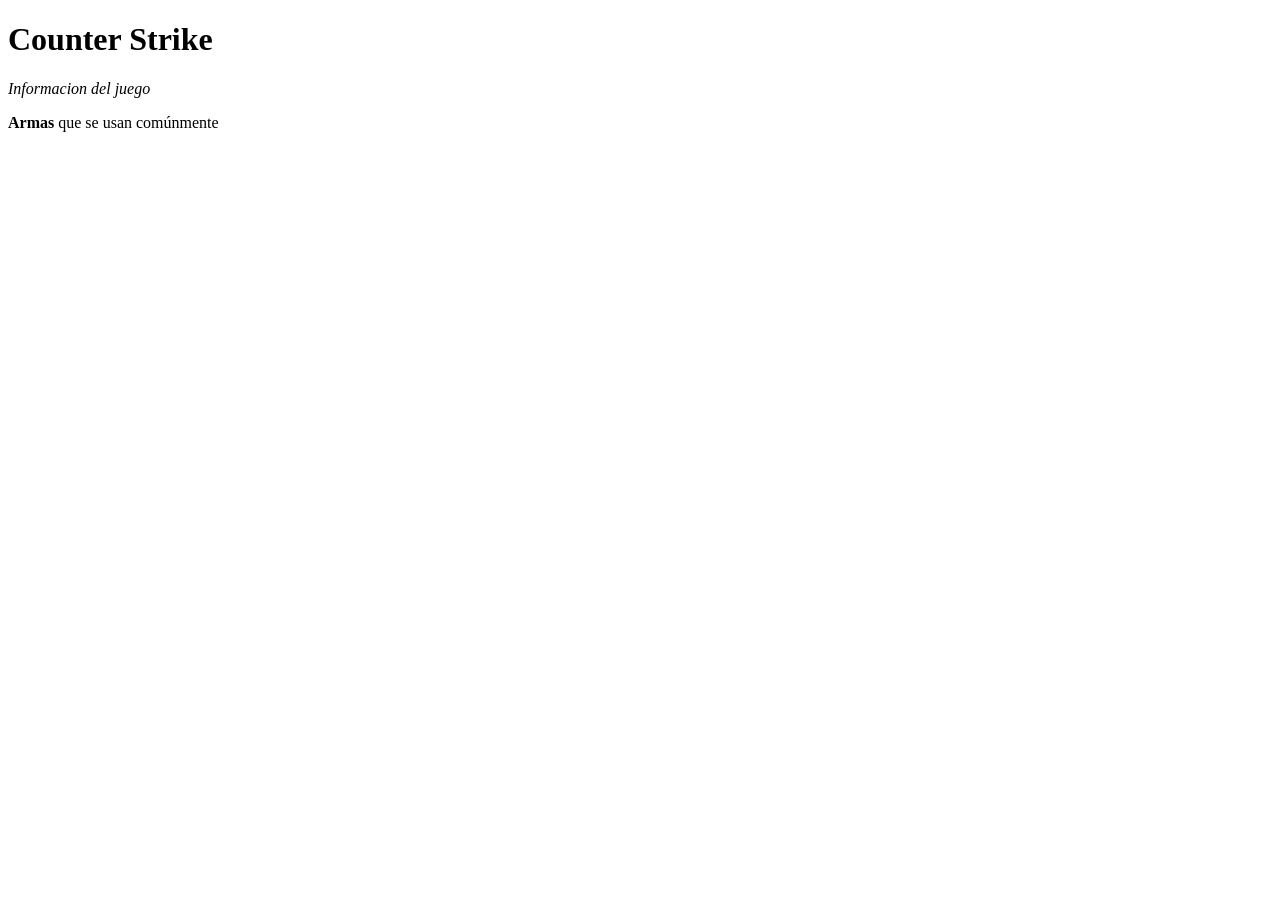
==== Index.html @ 5c603f1d "Empiezo con el Index" ====
<!doctype html>
<html lang="es">
  <head>
    <meta charset="UTF-8" />
    <meta name="viewport" content="width=device-width, initial-scale=1.0" /> 
    <title>Trabajo Practico N°1</title>
  </head>
  <body>
    <!--titulo mostrado en la pagina-->
    <h1>Counter Strike</h1>
    <p><i>Informacion del juego</i></p>
    <p><strong>Armas</strong> que se usan comúnmente</p>    
  </body>
</html>
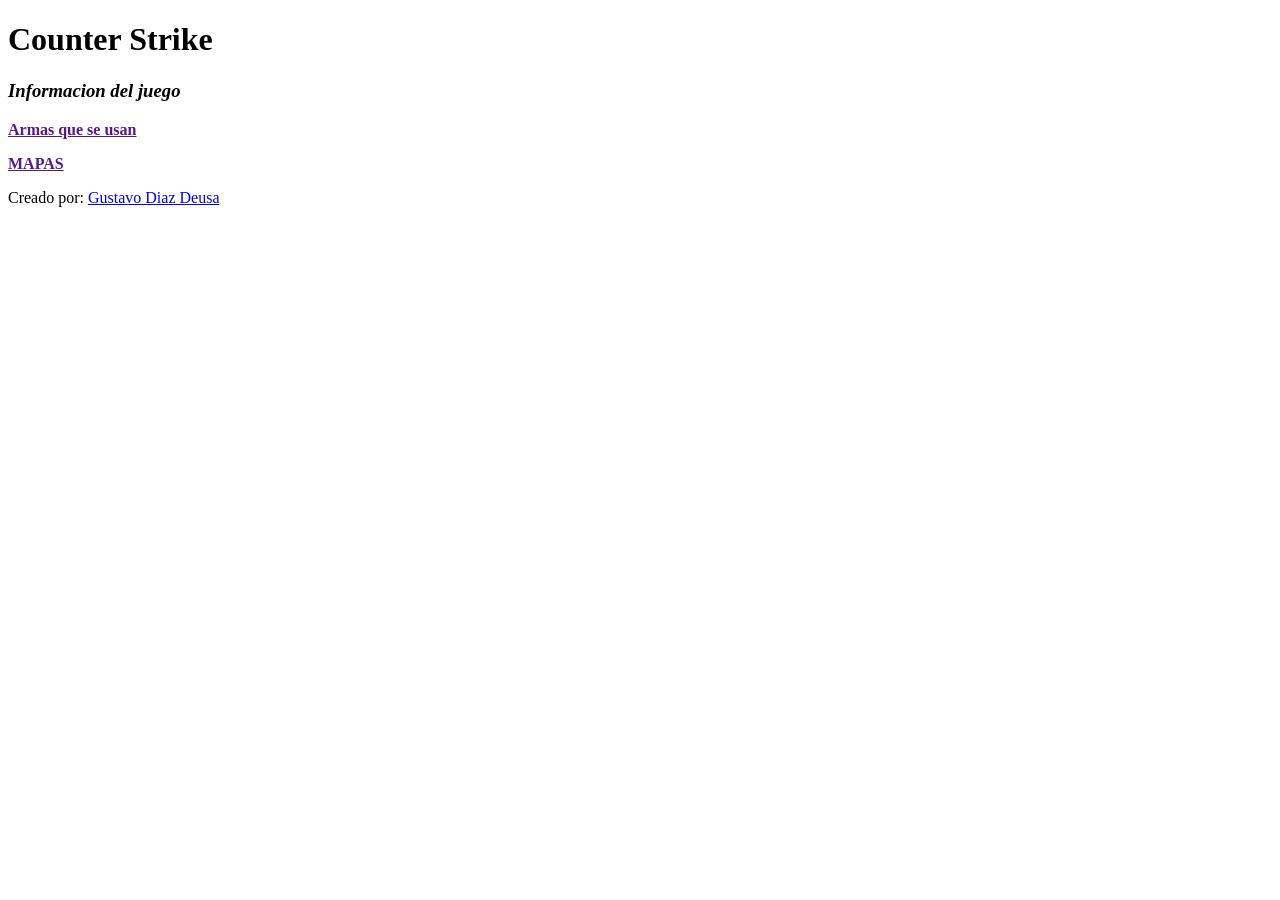
==== commit d70c84a0: "Index sin adornar" ====
--- a/Index.html
+++ b/Index.html
@@ -7,8 +7,21 @@
   </head>
   <body>
     <!--titulo mostrado en la pagina-->
-    <h1>Counter Strike</h1>
-    <p><i>Informacion del juego</i></p>
-    <p><strong>Armas</strong> que se usan comúnmente</p>    
+    <header>
+      <h1>Counter Strike</h1>
+    </header>
+
+    <main>
+      <!--informacion q va a brindar-->
+      <h3><i>Informacion del juego</i></h3>
+      <!--armas-->
+      <p><a href=""><strong>Armas que se usan</strong></a></p>  
+      <!--mapas-->  
+      <p><a href=""><strong>MAPAS</strong></a></p>    
+    </main>
+    
+    <footer>
+      <p>Creado por: <a href="https://github.com/GDEUSA">Gustavo Diaz Deusa</a></p>
+    </footer>
   </body>
 </html>
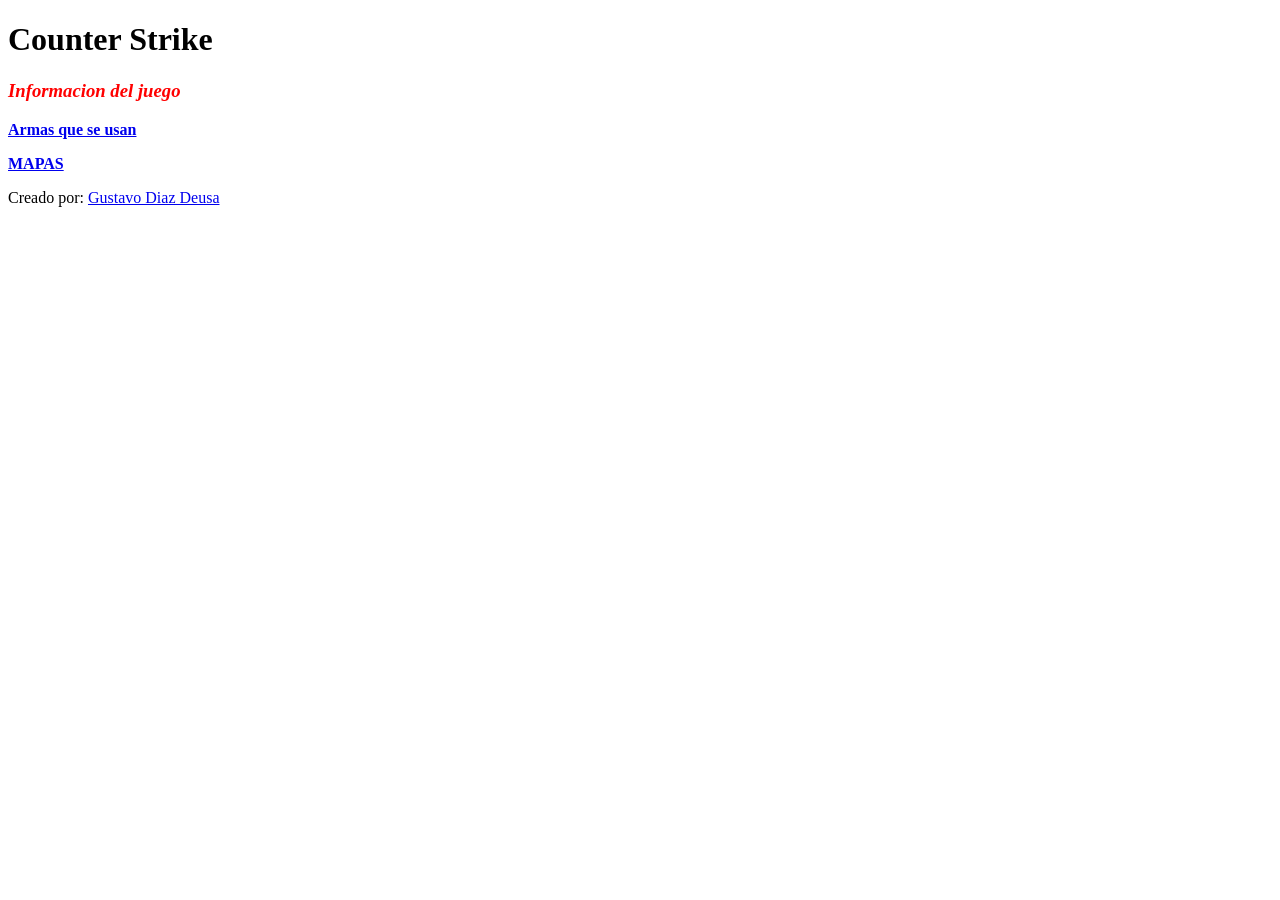
==== commit 380b10a9: "creo las demas html" ====
--- a/Index.html
+++ b/Index.html
@@ -13,13 +13,13 @@
 
     <main>
       <!--informacion q va a brindar-->
-      <h3><i>Informacion del juego</i></h3>
+      <h3 style="color: red;"><i>Informacion del juego</i></h3>
       <!--armas-->
-      <p><a href=""><strong>Armas que se usan</strong></a></p>  
+      <p><a href="armas.html"><strong>Armas que se usan</strong></a></p>  
       <!--mapas-->  
-      <p><a href=""><strong>MAPAS</strong></a></p>    
+      <p><a href="mapas.html"><strong>MAPAS</strong></a></p>    
     </main>
-    
+
     <footer>
       <p>Creado por: <a href="https://github.com/GDEUSA">Gustavo Diaz Deusa</a></p>
     </footer>
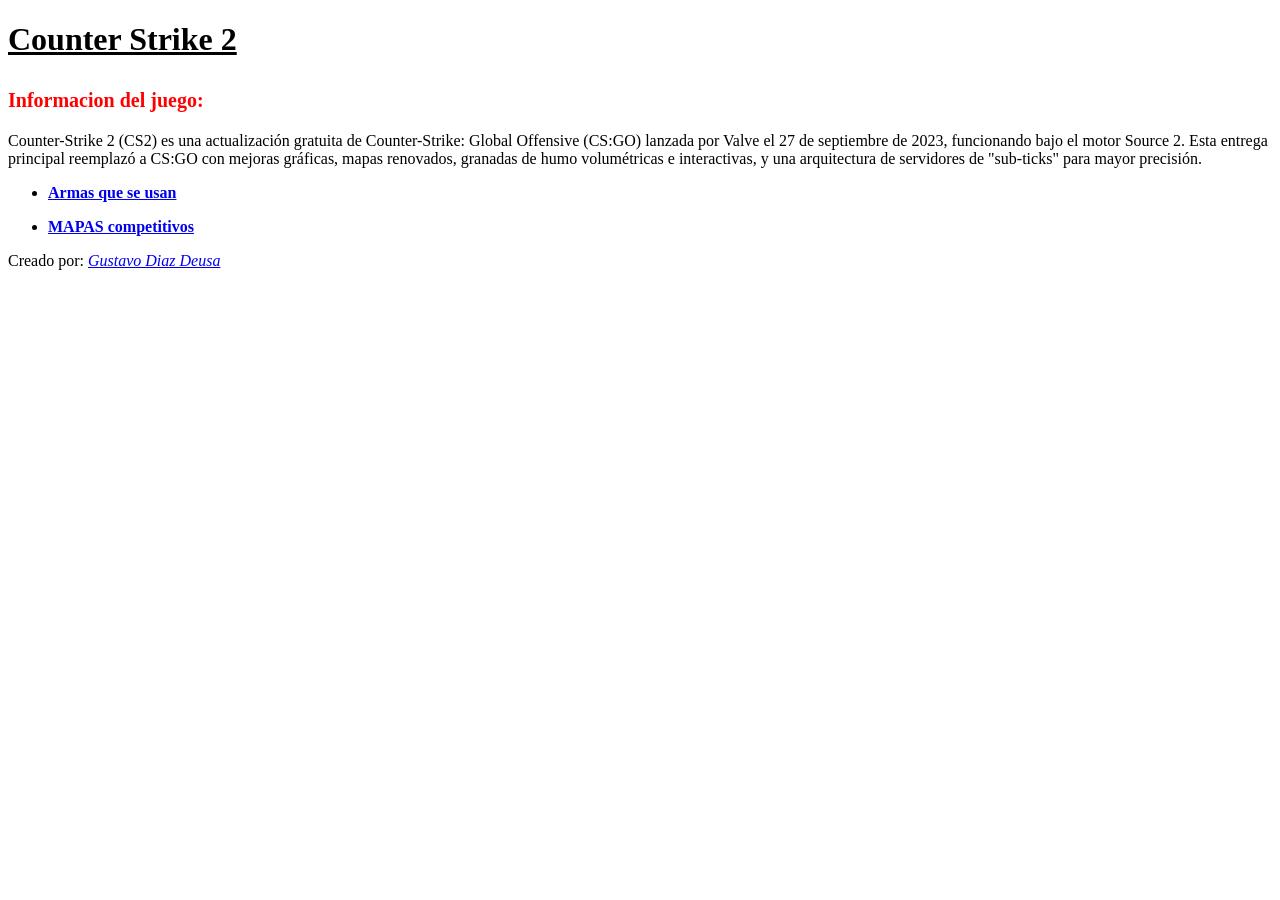
==== commit 66919dd6: "agrego listados" ====
--- a/Index.html
+++ b/Index.html
@@ -8,20 +8,28 @@
   <body>
     <!--titulo mostrado en la pagina-->
     <header>
-      <h1>Counter Strike</h1>
+      <h1><ins>Counter Strike 2</ins></h1>
     </header>
 
     <main>
       <!--informacion q va a brindar-->
-      <h3 style="color: red;"><i>Informacion del juego</i></h3>
-      <!--armas-->
-      <p><a href="armas.html"><strong>Armas que se usan</strong></a></p>  
-      <!--mapas-->  
-      <p><a href="mapas.html"><strong>MAPAS</strong></a></p>    
+      <h2 style="color: red;"><sub>Informacion del juego:</sub></h2>
+      <p>Counter-Strike 2 (CS2) es una actualización gratuita de Counter-Strike:
+         Global Offensive (CS:GO) lanzada por Valve el 27 de septiembre de 2023,
+          funcionando bajo el motor Source 2. Esta entrega principal reemplazó a
+          CS:GO con mejoras gráficas, mapas renovados, granadas de humo volumétricas 
+          e interactivas, y una arquitectura de servidores de "sub-ticks" para mayor
+         precisión.</p> 
+      <ul>
+        <!--armas-->
+        <li><p><a href="armas.html"><strong>Armas que se usan</strong></a></p></li>
+        <!--mapas-->  
+       <li><p><a href="mapas.html"><strong>MAPAS competitivos</strong></a></p></li>
+      </ul>   
     </main>
 
     <footer>
-      <p>Creado por: <a href="https://github.com/GDEUSA">Gustavo Diaz Deusa</a></p>
+      <p>Creado por: <a href="https://github.com/GDEUSA"><em>Gustavo Diaz Deusa</em></a></p>
     </footer>
   </body>
 </html>
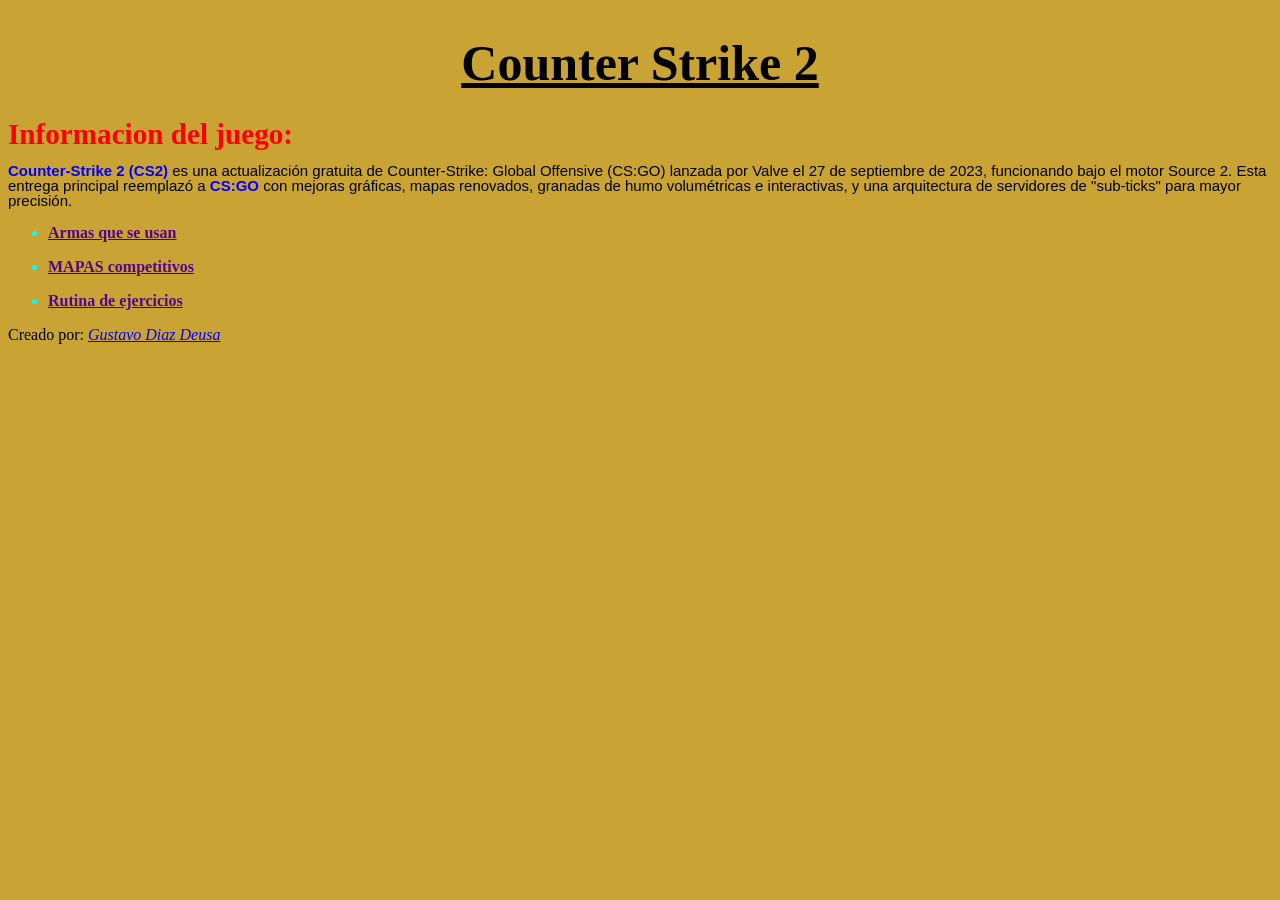
==== commit 787790d3: "Termine de modificar todo el CSS" ====
--- a/Index.html
+++ b/Index.html
@@ -4,27 +4,40 @@
     <meta charset="UTF-8" />
     <meta name="viewport" content="width=device-width, initial-scale=1.0" /> 
     <title>Trabajo Practico N°1</title>
+    <!--Enlace al CSS-->
+    <link rel="stylesheet" href="style.css" />
   </head>
   <body>
     <!--titulo mostrado en la pagina-->
     <header>
-      <h1><ins>Counter Strike 2</ins></h1>
+      <h1 class="Titulos"><ins>Counter Strike 2</ins></h1>
     </header>
-
+    <!--Estilos para textos sin enlaces CSS-->
+    <style>
+      body{
+      background-color: rgb(201, 164, 53);
+    }
+      p strong{
+        color: blue;
+      }
+    </style>
     <main>
+      
       <!--informacion q va a brindar-->
-      <h2 style="color: red;"><sub>Informacion del juego:</sub></h2>
-      <p>Counter-Strike 2 (CS2) es una actualización gratuita de Counter-Strike:
+      <h2 style="color: red;font-size: 35px;line-height: 0;"><sub>Informacion del juego:</sub></h2>
+      <p class="Texto"><strong>Counter-Strike 2 (CS2)</strong> es una actualización gratuita de Counter-Strike:
          Global Offensive (CS:GO) lanzada por Valve el 27 de septiembre de 2023,
           funcionando bajo el motor Source 2. Esta entrega principal reemplazó a
-          CS:GO con mejoras gráficas, mapas renovados, granadas de humo volumétricas 
+          <strong>CS:GO</strong> con mejoras gráficas, mapas renovados, granadas de humo volumétricas 
           e interactivas, y una arquitectura de servidores de "sub-ticks" para mayor
          precisión.</p> 
       <ul>
         <!--armas-->
-        <li><p><a href="armas.html"><strong>Armas que se usan</strong></a></p></li>
+        <li style="color: aqua;"><p><a href="armas.html"><strong style ="color: rgb(90, 2, 138);">Armas que se usan</strong></a></p></li>
         <!--mapas-->  
-       <li><p><a href="mapas.html"><strong>MAPAS competitivos</strong></a></p></li>
+       <li style="color: aqua;"><p><a href="mapas.html"><strong style ="color: rgb(90, 2, 138);">MAPAS competitivos</strong></a></p></li>
+       <!--rutina-->
+       <li style="color: aqua;"><p><a href="rutina.html"><strong style ="color: rgb(90, 2, 138);">Rutina de ejercicios</strong></a></p></li>
       </ul>   
     </main>
 
--- a/style.css
+++ b/style.css
@@ -0,0 +1,17 @@
+.Texto {
+    font-family: Arial, Helvetica, sans-serif;
+    font-size: 15px;
+    color: #000000;
+    line-height: 1;
+}
+.Titulos {
+    font-family: 'Times New Roman', Times, serif;
+    font-size: 50px;
+    color: #000000;
+    text-align: center;
+}
+.Subt{
+    font-family: 'Times New Roman', Times, serif;
+    color: #270598;
+    text-align: left;    
+}
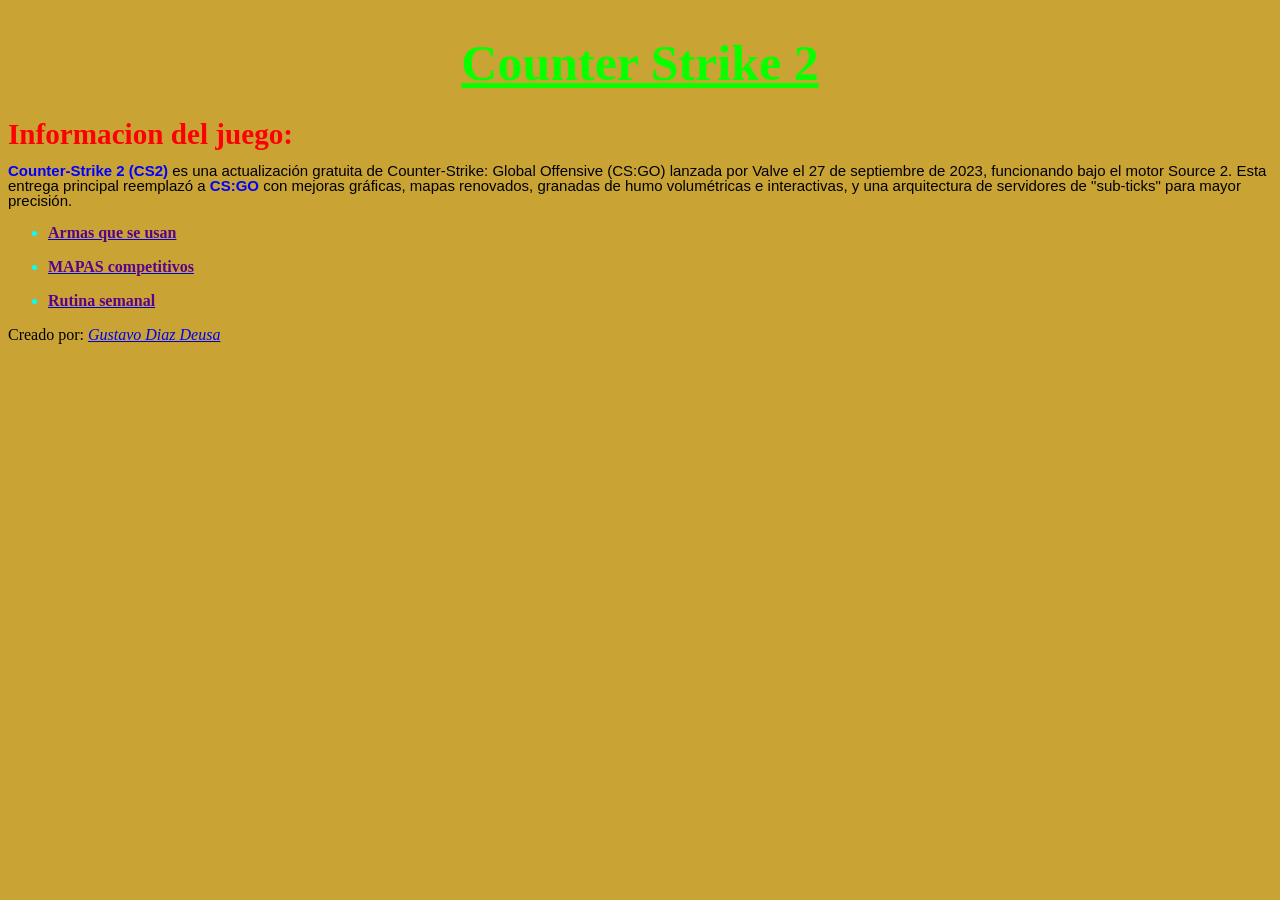
==== commit 811e183c: "index" ====
--- a/Index.html
+++ b/Index.html
@@ -37,7 +37,7 @@
         <!--mapas-->  
        <li style="color: aqua;"><p><a href="mapas.html"><strong style ="color: rgb(90, 2, 138);">MAPAS competitivos</strong></a></p></li>
        <!--rutina-->
-       <li style="color: aqua;"><p><a href="rutina.html"><strong style ="color: rgb(90, 2, 138);">Rutina de ejercicios</strong></a></p></li>
+       <li style="color: aqua;"><p><a href="rutina.html"><strong style ="color: rgb(90, 2, 138);">Rutina semanal</strong></a></p></li>
       </ul>   
     </main>
 
--- a/style.css
+++ b/style.css
@@ -7,7 +7,7 @@
 .Titulos {
     font-family: 'Times New Roman', Times, serif;
     font-size: 50px;
-    color: #000000;
+    color: #09ff00;
     text-align: center;
 }
 .Subt{
